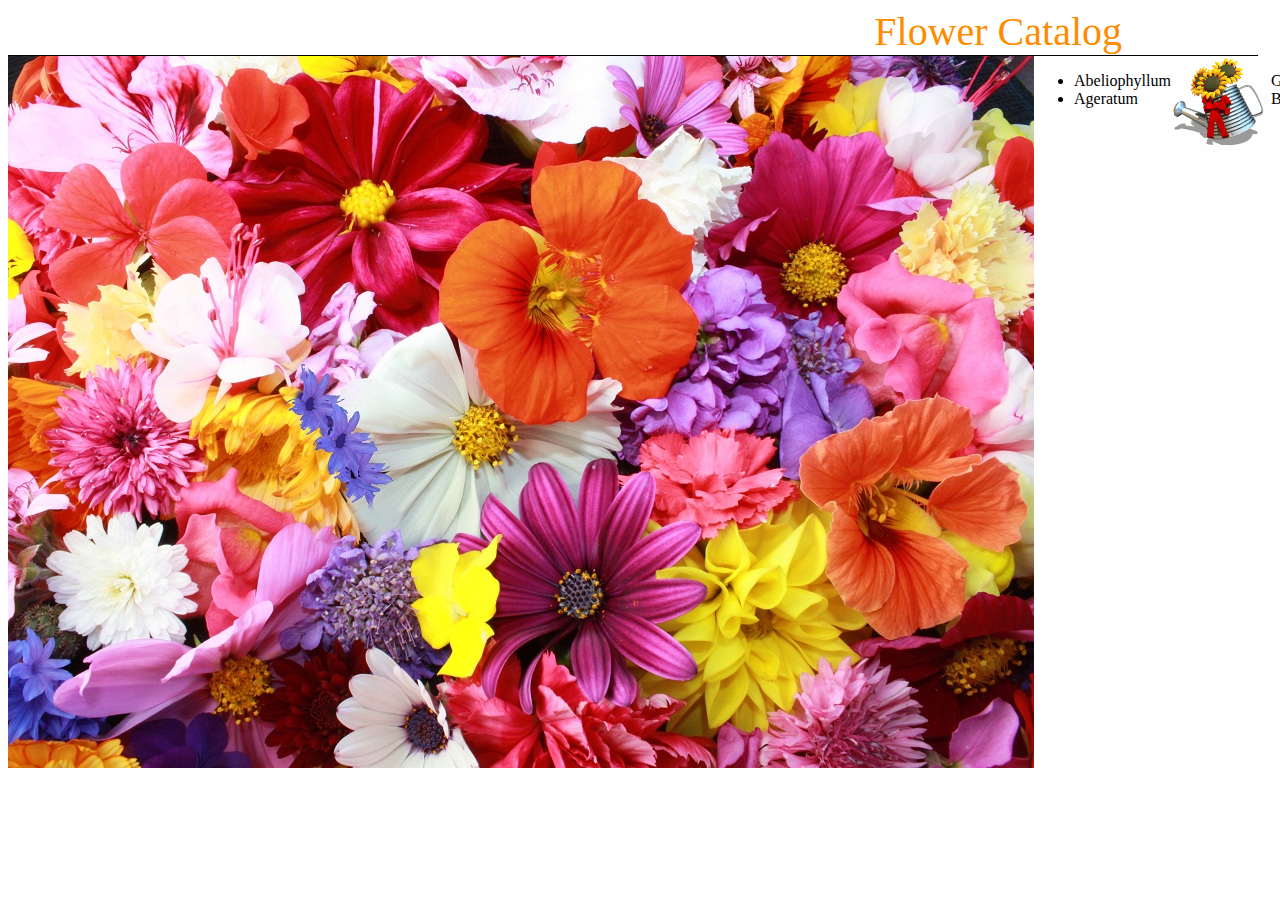
==== homepage.html @ 20ea45e6 "Add a html file for homepage and resources" ====
<!DOCTYPE html>
<html>
<head>
  <title>Flowers</title>
  <link rel="stylesheet" type="text/css" media="screen" href="./stylesheet.css" />
</head>
<body>
  <header >Flower Catalog</header>
  <div class="line"></div>
  
  <div style="display:flex">
    <div><img src="./images/freshorigins.jpg"/></div>
    <div><ul>
      <li>Abeliophyllum</li>
      <li>Ageratum</li>
    </ul></div>
    <div><img src="./images/animated-flower-image-0021.gif" /></div>
    <div><p>Guest Book</p></div>    
  <div>
    
  </div>
</body>
</html>
---- stylesheet.css ----
header{
  color: darkorange;
  font-size: 40px;
  text-align: right;
  margin-right: 150px;
}

.line{
  height: 1px;
  width: 1250px;
  background-color: black;
}
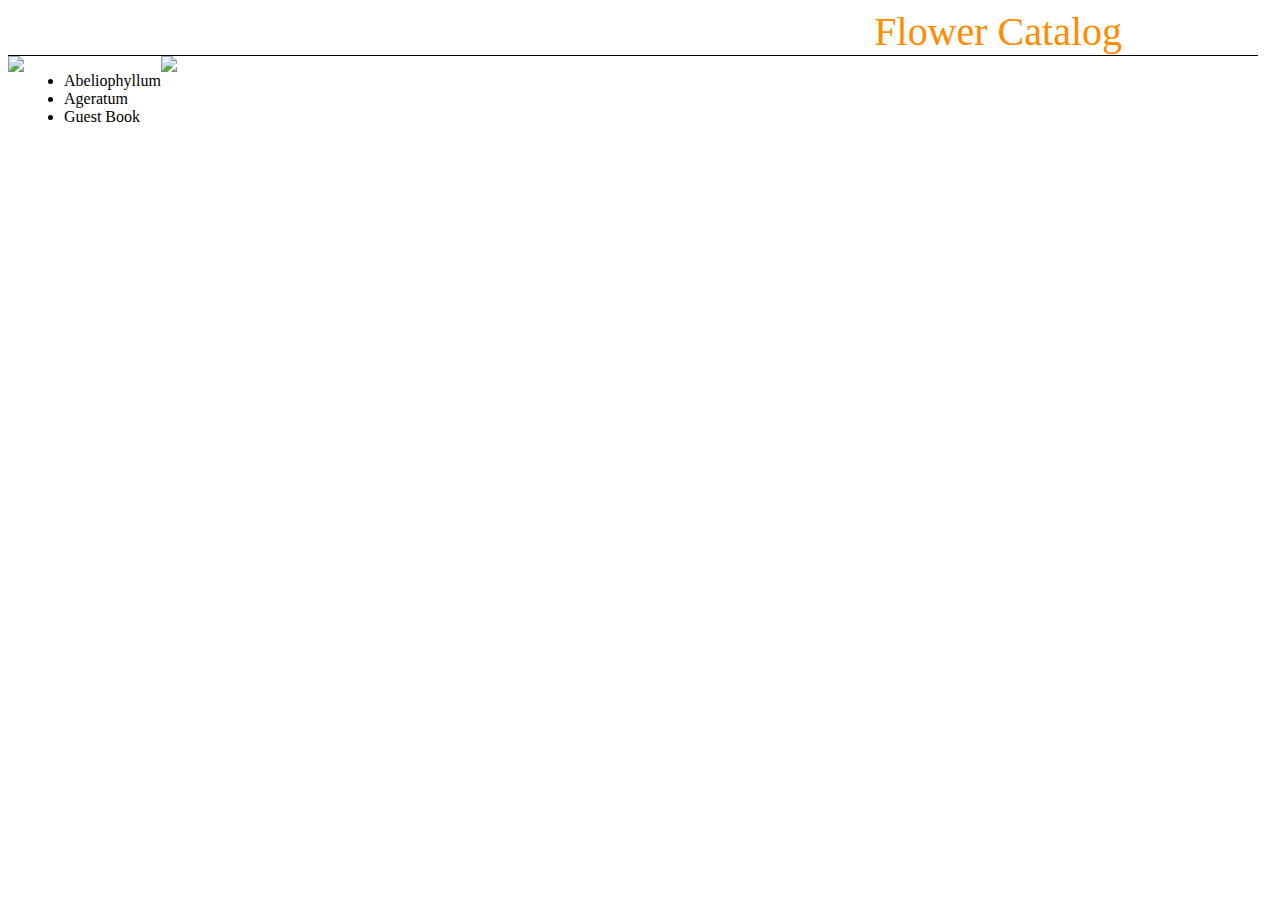
==== commit 53aa6bb9: "Introduce readfile to server for homepage" ====
--- a/homepage.html
+++ b/homepage.html
@@ -9,13 +9,13 @@
   <div class="line"></div>
   
   <div style="display:flex">
-    <div><img src="./images/freshorigins.jpg"/></div>
+    <div><img src="https://github.com/STEP-tw/fc-vprince001/blob/master/images/freshorigins.jpg?raw=true"/></div>
     <div><ul>
       <li>Abeliophyllum</li>
       <li>Ageratum</li>
+      <li>Guest Book</li>
     </ul></div>
-    <div><img src="./images/animated-flower-image-0021.gif" /></div>
-    <div><p>Guest Book</p></div>    
+    <div><img src="https://github.com/STEP-tw/fc-vprince001/blob/master/images/animated-flower-image-0021.gif?raw=true" /></div>
   <div>
     
   </div>
